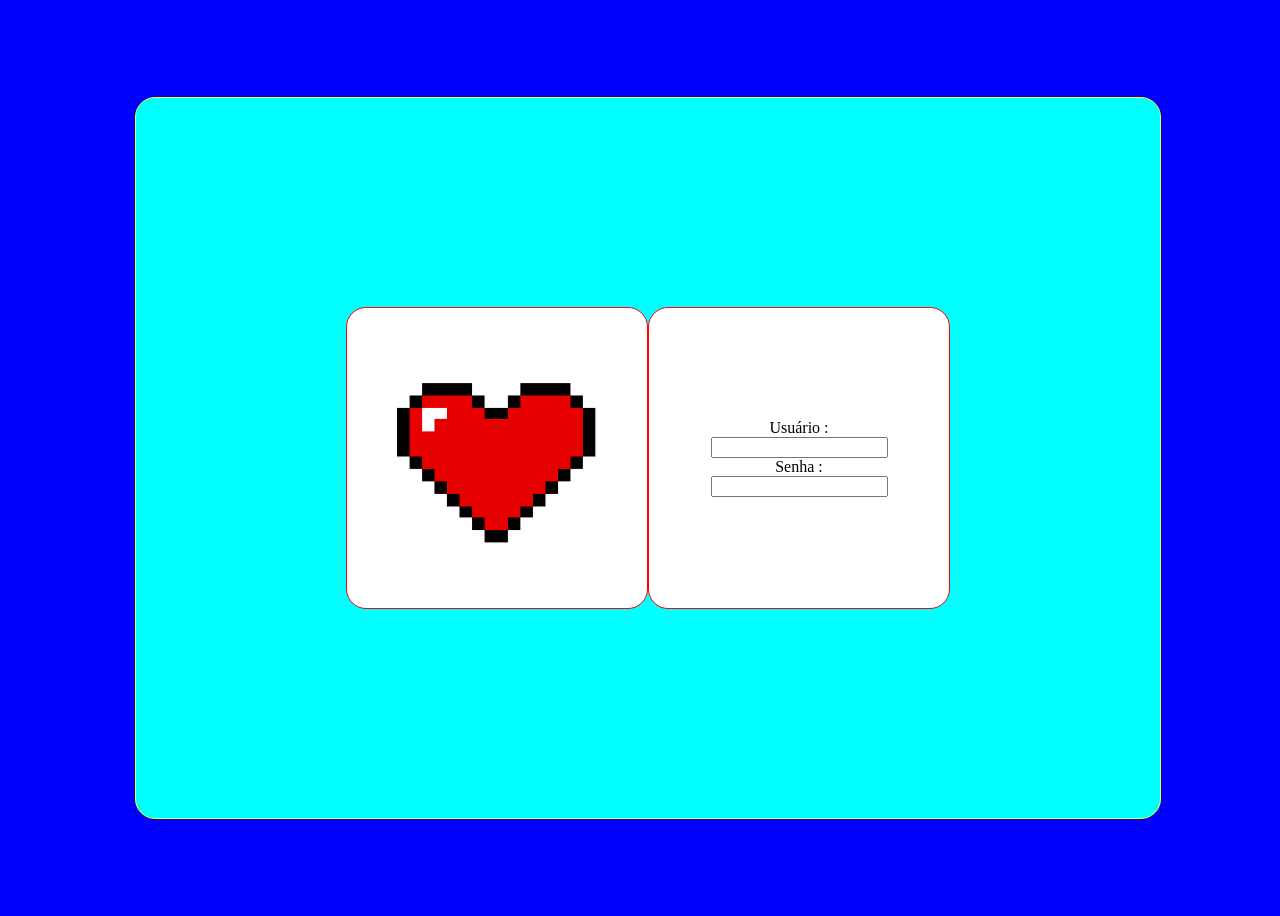
==== aula01.html @ be2177f6 "front-end01" ====
<!DOCTYPE html>
<html lang="pt-br">
    <head .rgb-bg>
        <meta charset="UTF-8">
        <meta name="viewport" content="width=device-width, initial-scale=1.0">
        <title>Aula01</title>
        <link rel="stylesheet" href="aula01.css">
    </head>
    <body>
        <div class="caixa">
            <div class="caixa1">
                <img src="heart.png" class="heart">
            </div>
            <div class="caixa1">
                <label for="">Usuário :</label>
                <input type="text">
                <label for="">Senha :</label>
                <input type="text">
            </div>
        </div>    
    </body>
</html>
---- aula01.css ----
body{
    overflow: hidden;
    width: 100%;
    height: 100vh;
    background-color: blue;
    display: flex;
    justify-content: center;
    align-items: center;
    
}

.caixa {
    background: aqua;
    width: 80%;
    height: 80%;
    border: 1px solid yellow;
    
    display: flex;
    justify-content: center;
    align-items: center;   
    border-radius: 20px;
}

.caixa1 {
    width: 300px;
    height: 300px;
    border: 1px solid red;
    background: white;
    display: flex;
    justify-content: center;
    align-items: center;
    border-radius: 20px;
    flex-direction: column;
}

.heart{
    width: 200px;
    height: 200px;
} 

@media (max-width: 700px) {

    .caixa {
        background: aqua;
        width: 80%;
        height: 80%;
        border: 1px solid yellow;
        
        display: flex;
        justify-content: center;
        align-items: center;   
        border-radius: 20px;
        flex-direction: column;
    }
    
}
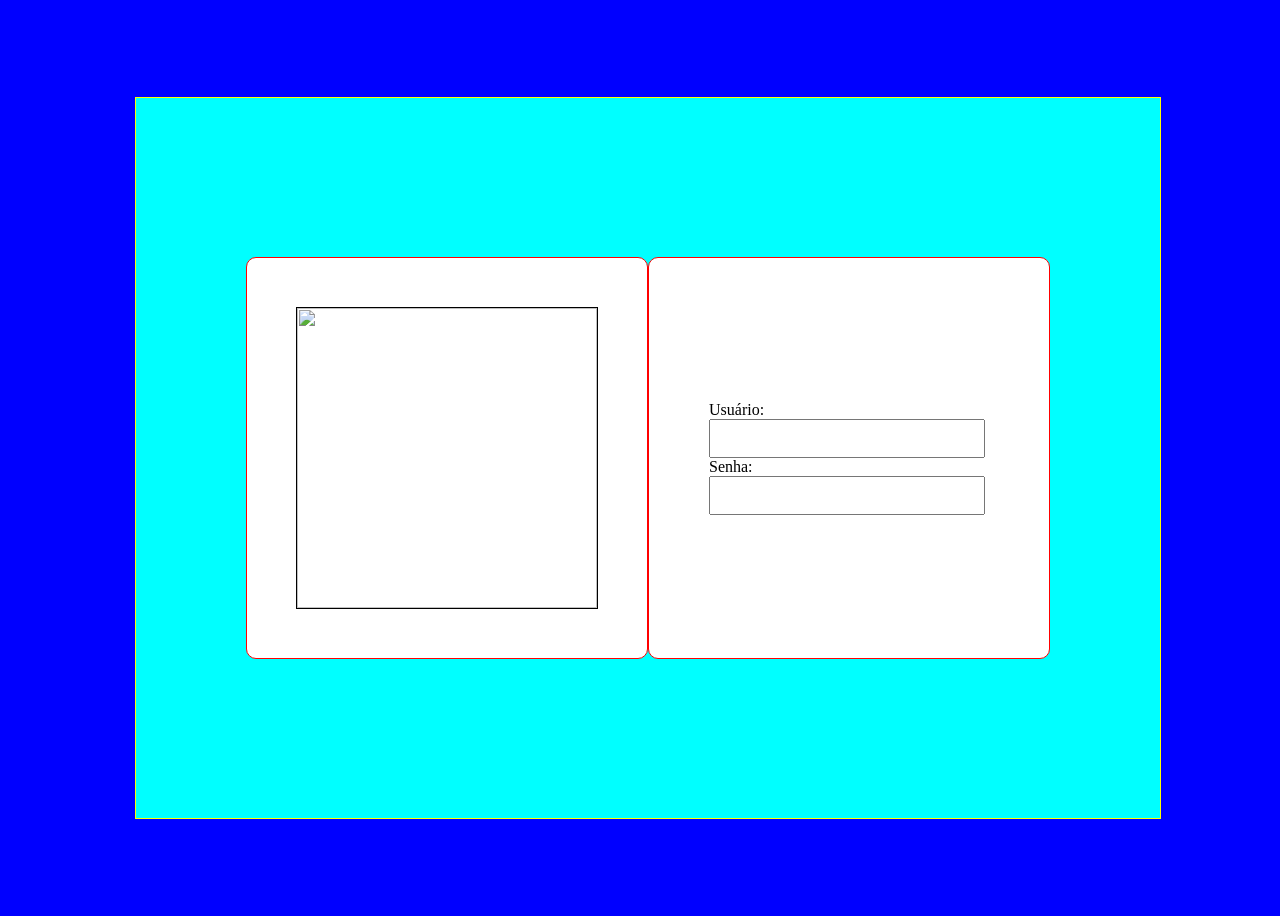
==== commit 8b86e3b8: "Add files via upload" ====
--- a/aula01.html
+++ b/aula01.html
@@ -1,22 +1,38 @@
 <!DOCTYPE html>
 <html lang="pt-br">
-    <head .rgb-bg>
-        <meta charset="UTF-8">
-        <meta name="viewport" content="width=device-width, initial-scale=1.0">
-        <title>Aula01</title>
-        <link rel="stylesheet" href="aula01.css">
-    </head>
-    <body>
-        <div class="caixa">
-            <div class="caixa1">
-                <img src="heart.png" class="heart">
-            </div>
-            <div class="caixa1">
-                <label for="">Usuário :</label>
+<head>
+    <meta charset="UTF-8">
+    <meta name="viewport" content="width=device-width, initial-scale=1.0">
+    <link rel="stylesheet" href="aula01.css">
+    <title>Aula01</title>
+</head>
+
+
+
+<body>
+    
+    <div class="caixa">
+
+        <div class="caixa1">
+            <img src="https://admin.cnnbrasil.com.br/wp-content/uploads/sites/12/2024/11/jetta-gli-2025.jpeg?w=1200&h=675&crop=1" alt="">
+        </div>
+        <div class="caixa1">
+            <div class="teste">
+                <div class="label">
+                    <label for="">Usuário:</label>
+                </div>
                 <input type="text">
-                <label for="">Senha :</label>
+                <div class="label">
+                    <label for="">Senha:</label>
+                </div>
                 <input type="text">
             </div>
-        </div>    
-    </body>
-</html>
+            
+        </div>
+    </div>
+
+</body>
+
+
+
+</html>
--- a/aula01.css
+++ b/aula01.css
@@ -1,4 +1,4 @@
-body{
+body {
     overflow: hidden;
     width: 100%;
     height: 100vh;
@@ -6,52 +6,52 @@
     display: flex;
     justify-content: center;
     align-items: center;
-    
 }
 
-.caixa {
-    background: aqua;
+.caixa{
+    background-color: aqua;
     width: 80%;
     height: 80%;
-    border: 1px solid yellow;
-    
+    border:1px solid yellow;
     display: flex;
     justify-content: center;
-    align-items: center;   
-    border-radius: 20px;
+    align-items: center;
 }
 
 .caixa1 {
-    width: 300px;
-    height: 300px;
+    width: 400px;
+    height: 400px;
     border: 1px solid red;
-    background: white;
+    background-color: white;
+    border-radius: 10px;
     display: flex;
     justify-content: center;
     align-items: center;
-    border-radius: 20px;
     flex-direction: column;
 }
 
-.heart{
-    width: 200px;
-    height: 200px;
-} 
+img {
+    width: 300px;
+    height: 300px;
+    border: 1px solid black;
+}
 
-@media (max-width: 700px) {
+.teste {
+    width: 70%;
+    height: 70%;
+    display: flex;
+    align-items: flex-start;
+    justify-content: center;
+    flex-direction: column;
+}
 
-    .caixa {
-        background: aqua;
-        width: 80%;
-        height: 80%;
-        border: 1px solid yellow;
-        
-        display: flex;
-        justify-content: center;
-        align-items: center;   
-        border-radius: 20px;
-        flex-direction: column;
-    }
-    
+input {
+    width:90%;
+    padding: 10px;
 }
-    +
+.label {
+    display: flex;
+    align-items: flex-start;
+    justify-content: center;
+}
